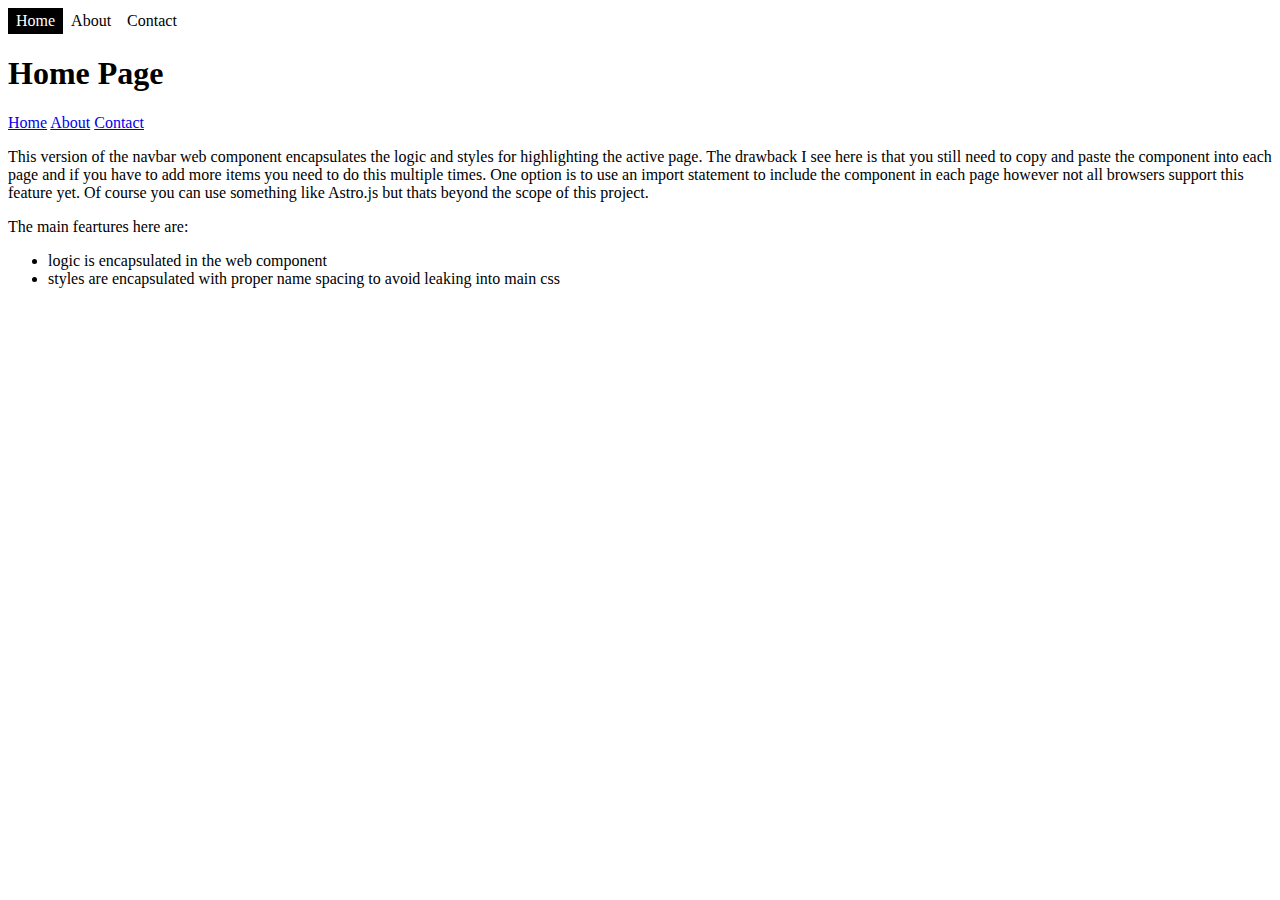
==== navbar-v2/index.html @ bd745a56 "encapsualted version of the navabr web component" ====
<!DOCTYPE html>
<html lang="en">

<head>
  <meta charset="UTF-8">
  <meta name="viewport" content="width=device-width, initial-scale=1.0">
  <title>Document</title>
  <link rel="stylesheet" href="/styles/navbar.css">
</head>

<body>
  <custom-navbar page-name="home">
    <nav>
      <a data-page="home" href="/">Home</a>
      <a data-page="about" href="/about.html">About</a>
      <a data-page="contact" href="/contact.html">Contact</a>
    </nav>
    <script>
      customElements.define(
        'custom-navbar',
        class extends HTMLElement {
          connectedCallback() {
            let pageName = this.getAttribute('page-name');
            let navItems = document.querySelectorAll('nav a');

            navItems.forEach((item) => {
              if (item.getAttribute('data-page') === pageName) {
                item.classList.add('active');
              }
            });
          }
        }
      );
    </script>
    <style>
      custom-navbar nav {
        display: flex;
        flex-direction: row;
        align-items: center;
        justify-content: start;
      }

      custom-navbar nav a {
        padding: 0.25rem 0.5rem;
        text-decoration: none;
        color: black;
      }

      custom-navbar nav a.active {
        background-color: black;
        color: white;
      }
    </style>
  </custom-navbar>
  <h1>Home Page</h1>
  <nav>
    <a href="/">Home</a>
    <a href="/about.html">About</a>
    <a href="/contact.html">Contact</a>
  </nav>

  <section>
    <p>
      This version of the navbar web component encapsulates the logic and styles for highlighting the active
      page. The drawback I see here is that you still need to copy and paste the component into each page and if you
      have to add more items you need to do this multiple times. One option is to use an import statement to include the
      component in each page however not all browsers support this feature yet. Of course you can use something like
      Astro.js but thats beyond the scope of this project.
    </p>
    <p>The main feartures here are:</p>
    <ul>
      <li>logic is encapsulated in the web component</li>
      <li>styles are encapsulated with proper name spacing to avoid leaking into main css</li>
    </ul>

  </section>
</body>

</html>
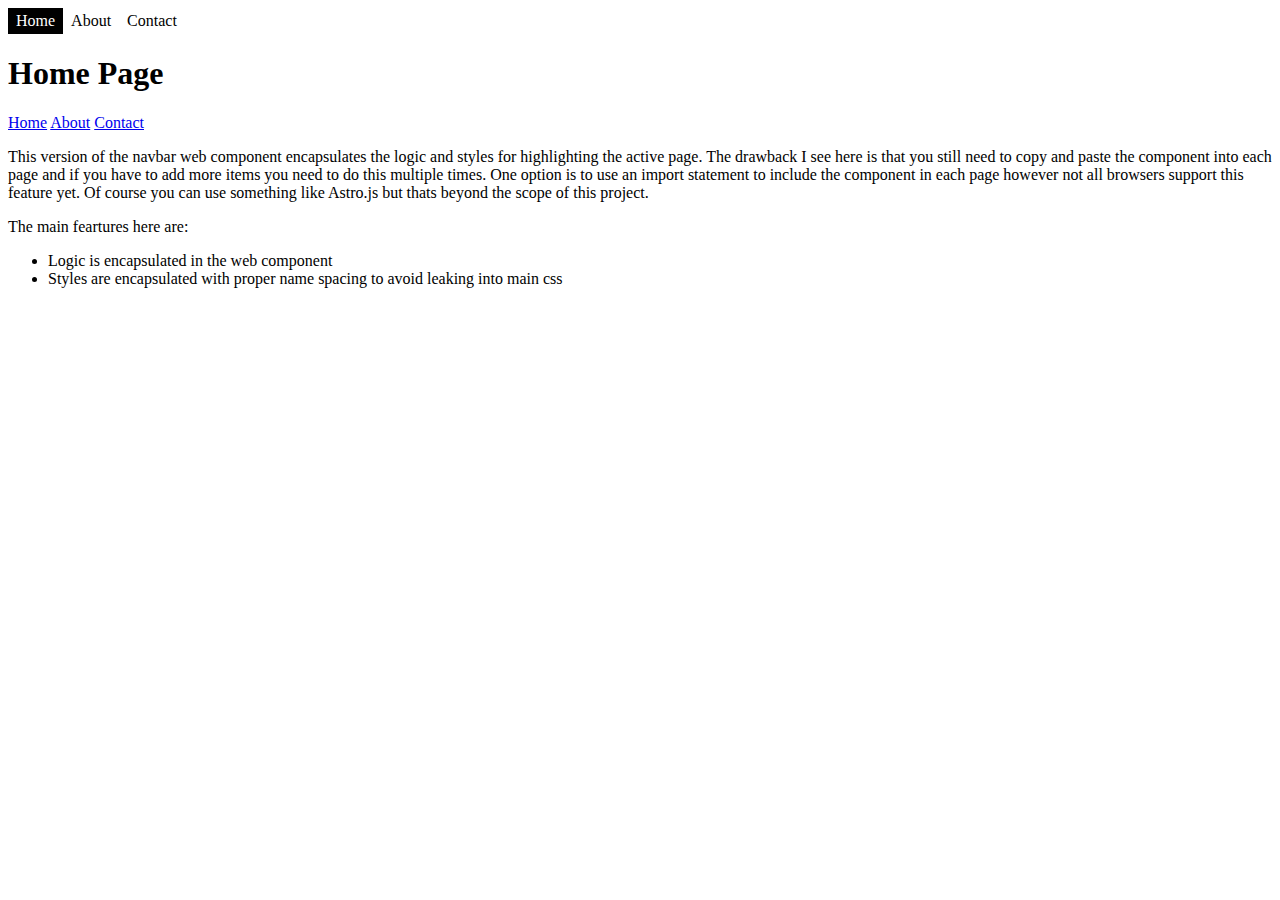
==== commit fd5af4c6: "update to original navbar" ====
--- a/navbar-v2/index.html
+++ b/navbar-v2/index.html
@@ -69,8 +69,8 @@
     </p>
     <p>The main feartures here are:</p>
     <ul>
-      <li>logic is encapsulated in the web component</li>
-      <li>styles are encapsulated with proper name spacing to avoid leaking into main css</li>
+      <li>Logic is encapsulated in the web component</li>
+      <li>Styles are encapsulated with proper name spacing to avoid leaking into main css</li>
     </ul>
 
   </section>
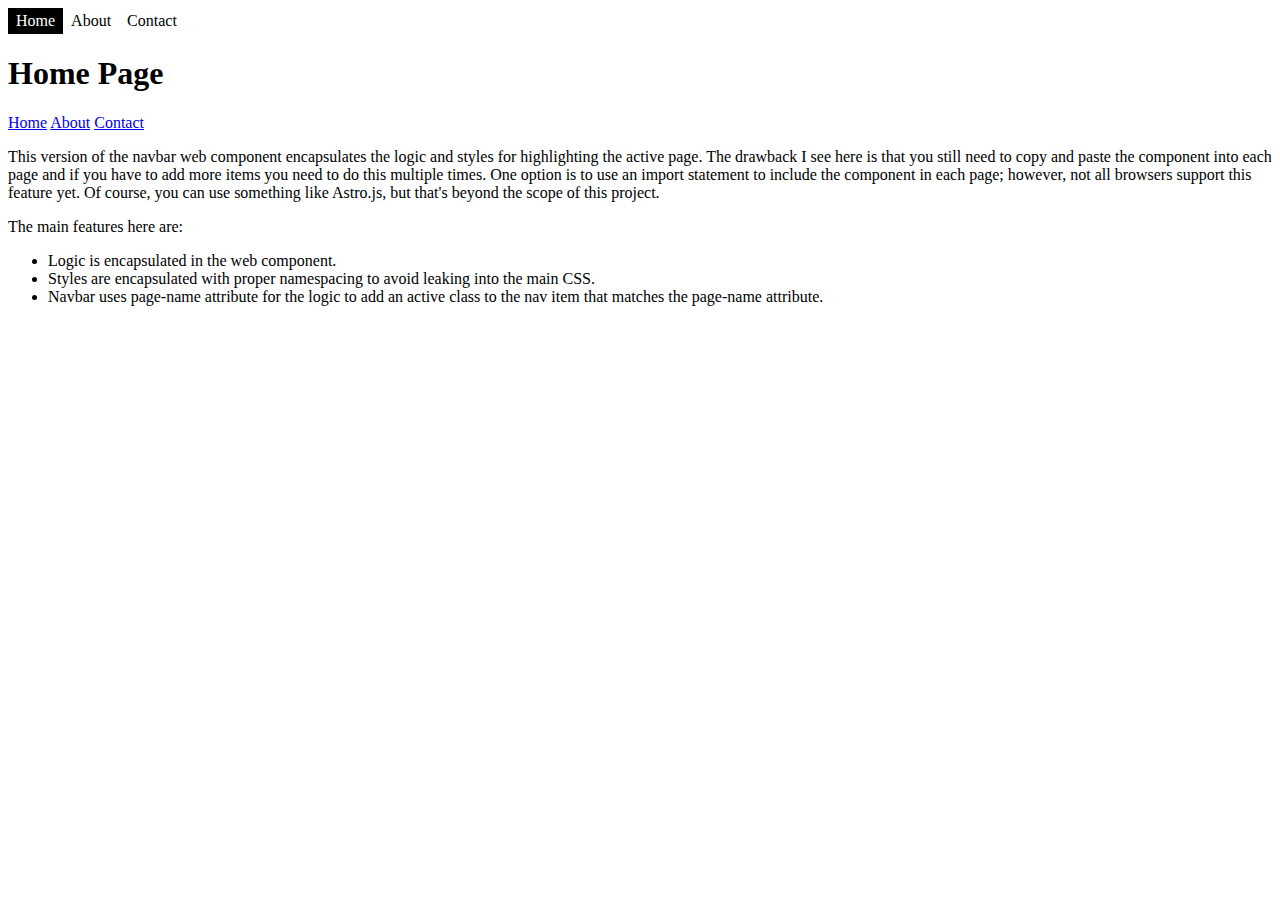
==== commit 2145aa3a: "added few li items and spelling ha ha" ====
--- a/navbar-v2/index.html
+++ b/navbar-v2/index.html
@@ -64,13 +64,15 @@
       This version of the navbar web component encapsulates the logic and styles for highlighting the active
       page. The drawback I see here is that you still need to copy and paste the component into each page and if you
       have to add more items you need to do this multiple times. One option is to use an import statement to include the
-      component in each page however not all browsers support this feature yet. Of course you can use something like
-      Astro.js but thats beyond the scope of this project.
+      component in each page; however, not all browsers support this feature yet. Of course, you can use something like
+      Astro.js, but that's beyond the scope of this project.
     </p>
-    <p>The main feartures here are:</p>
+    <p>The main features here are:</p>
     <ul>
-      <li>Logic is encapsulated in the web component</li>
-      <li>Styles are encapsulated with proper name spacing to avoid leaking into main css</li>
+      <li>Logic is encapsulated in the web component.</li>
+      <li>Styles are encapsulated with proper namespacing to avoid leaking into the main CSS.</li>
+      <li>Navbar uses page-name attribute for the logic to add an active class to the nav item that matches the
+        page-name attribute.</li>
     </ul>
 
   </section>
